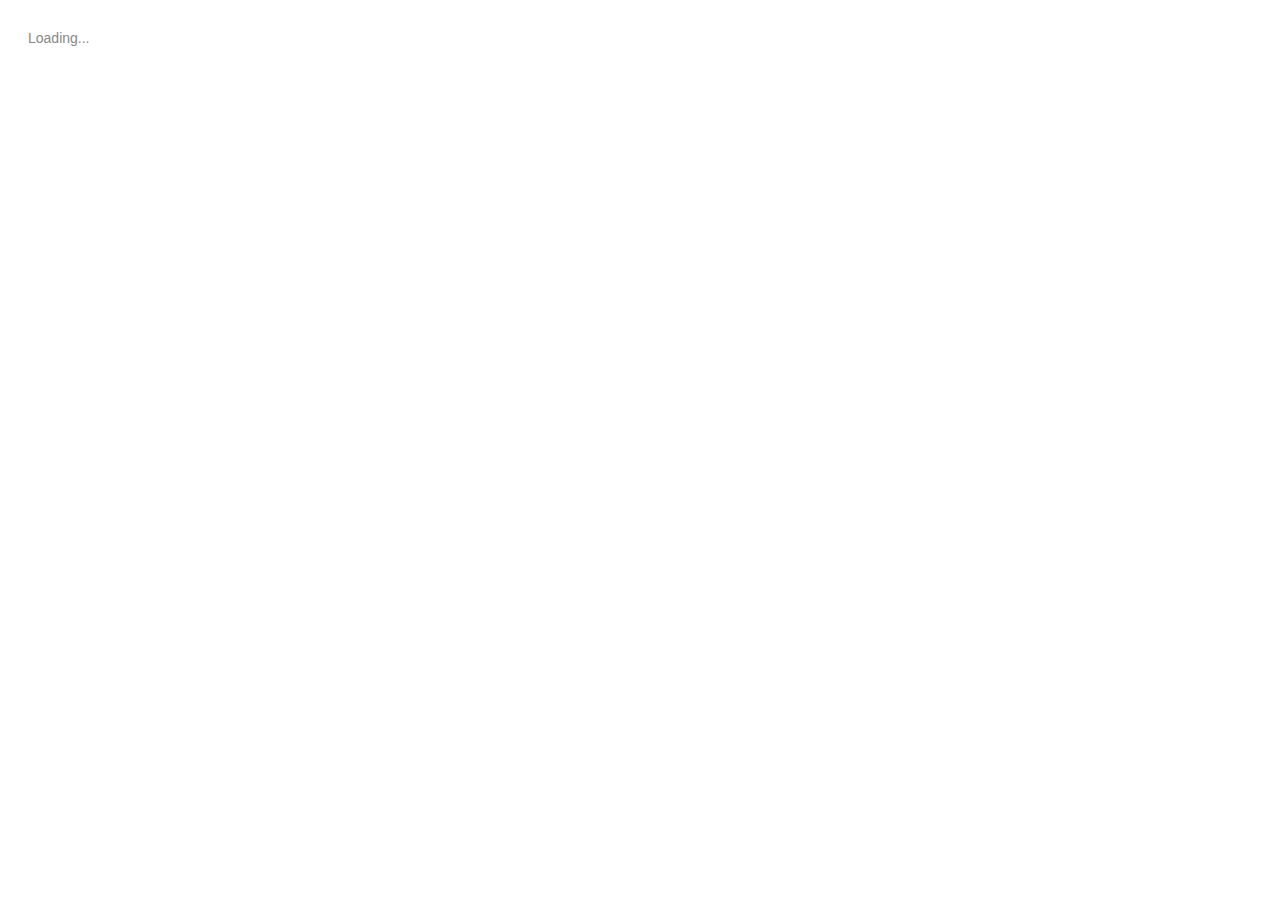
==== index.html @ a4becc0b "intial commit" ====
<html>
  <head>
    <title>Angular QuickStart</title>
    <meta charset="UTF-8">
    <meta name="viewport" content="width=device-width, initial-scale=1">

    <link rel="stylesheet" href="https://maxcdn.bootstrapcdn.com/bootstrap/3.3.6/css/bootstrap.min.css">
    <link rel="stylesheet" href="https://maxcdn.bootstrapcdn.com/font-awesome/4.6.3/css/font-awesome.min.css"
          integrity="sha384-T8Gy5hrqNKT+hzMclPo118YTQO6cYprQmhrYwIiQ/3axmI1hQomh7Ud2hPOy8SP1" crossorigin="anonymous">
    <link rel="stylesheet" href="app/shared/ng2-datetime/bootstrap-timepicker/bootstrap-timepicker.min.css">
    <link rel="stylesheet" href="app/shared/ng2-datetime/bootstrap-datepicker/bootstrap-datepicker3.min.css">
    <link rel="stylesheet" href="styles.css">
    <!-- 1. Load libraries -->
     <!-- Polyfill(s) for older browsers -->
    <script src="node_modules/core-js/client/shim.min.js"></script>
    <script src="node_modules/zone.js/dist/zone.js"></script>
    <script src="node_modules/reflect-metadata/Reflect.js"></script>
    <script src="node_modules/systemjs/dist/system.src.js"></script>

    <script src="https://code.jquery.com/jquery-3.1.0.min.js"
            integrity="sha256-cCueBR6CsyA4/9szpPfrX3s49M9vUU5BgtiJj06wt/s=" crossorigin="anonymous"></script>
    <script src="app/shared/ng2-datetime/bootstrap-datepicker/bootstrap-datepicker.min.js"></script>
    <script src="app/shared/ng2-datetime/bootstrap-timepicker/bootstrap-timepicker.min.js"></script>

    <!-- 2. Configure SystemJS -->
    <script src="systemjs.config.js"></script>
    <script>
      System.import('app').catch(function(err){ console.error(err); });
    </script>
  </head>
  <!-- 3. Display the application -->
  <body>
    <my-app>Loading...</my-app>
  </body>
</html>
---- styles.css ----
/* #docregion , quickstart, toh */
/* Master Styles */
h1 {
  color: #369;
  font-family: Arial, Helvetica, sans-serif;
  font-size: 250%;
}
h2, h3 {
  color: #444;
  font-family: Arial, Helvetica, sans-serif;
  font-weight: lighter;
}
body {
  margin: 2em;
}
/* #enddocregion quickstart */
body, input[text], button {
  color: #888;
  font-family: Cambria, Georgia;
}
/* #enddocregion toh */
a {
  cursor: pointer;
  cursor: hand;
}
button {
  font-family: Arial;
  background-color: #eee;
  border: none;
  padding: 5px 10px;
  border-radius: 4px;
  cursor: pointer;
  cursor: hand;
}
button:hover {
  background-color: #cfd8dc;
}
button:disabled {
  background-color: #eee;
  color: #aaa;
  cursor: auto;
}

/* Navigation link styles */
nav a {
  padding: 5px 10px;
  text-decoration: none;
  margin-top: 10px;
  display: inline-block;
  background-color: #eee;
  border-radius: 4px;
}
nav a:visited, a:link {
  color: #607D8B;
}
nav a:hover {
  color: #039be5;
  background-color: #CFD8DC;
}
nav a.active {
  color: #039be5;
}

/* items class */
.items {
  margin: 0 0 2em 0;
  list-style-type: none;
  padding: 0;
  width: 24em;
}
.items li {
  cursor: pointer;
  position: relative;
  left: 0;
  background-color: #EEE;
  margin: .5em;
  padding: .3em 0;
  height: 1.6em;
  border-radius: 4px;
}
.items li:hover {
  color: #607D8B;
  background-color: #DDD;
  left: .1em;
}
.items li.selected:hover {
  background-color: #BBD8DC;
  color: white;
}
.items .text {
  position: relative;
  top: -3px;
}
.items {
  margin: 0 0 2em 0;
  list-style-type: none;
  padding: 0;
  width: 24em;
}
.items li {
  cursor: pointer;
  position: relative;
  left: 0;
  background-color: #EEE;
  margin: .5em;
  padding: .3em 0;
  height: 1.6em;
  border-radius: 4px;
}
.items li:hover {
  color: #607D8B;
  background-color: #DDD;
  left: .1em;
}
.items li.selected {
  background-color: #CFD8DC;
  color: white;
}

.items li.selected:hover {
  background-color: #BBD8DC;
}
.items .text {
  position: relative;
  top: -3px;
}
.items .badge {
  display: inline-block;
  font-size: small;
  color: white;
  padding: 0.8em 0.7em 0 0.7em;
  background-color: #607D8B;
  line-height: 1em;
  position: relative;
  left: -1px;
  top: -4px;
  height: 1.8em;
  margin-right: .8em;
  border-radius: 4px 0 0 4px;
}
/* #docregion toh */
/* everywhere else */
* {
  font-family: Arial, Helvetica, sans-serif;
}
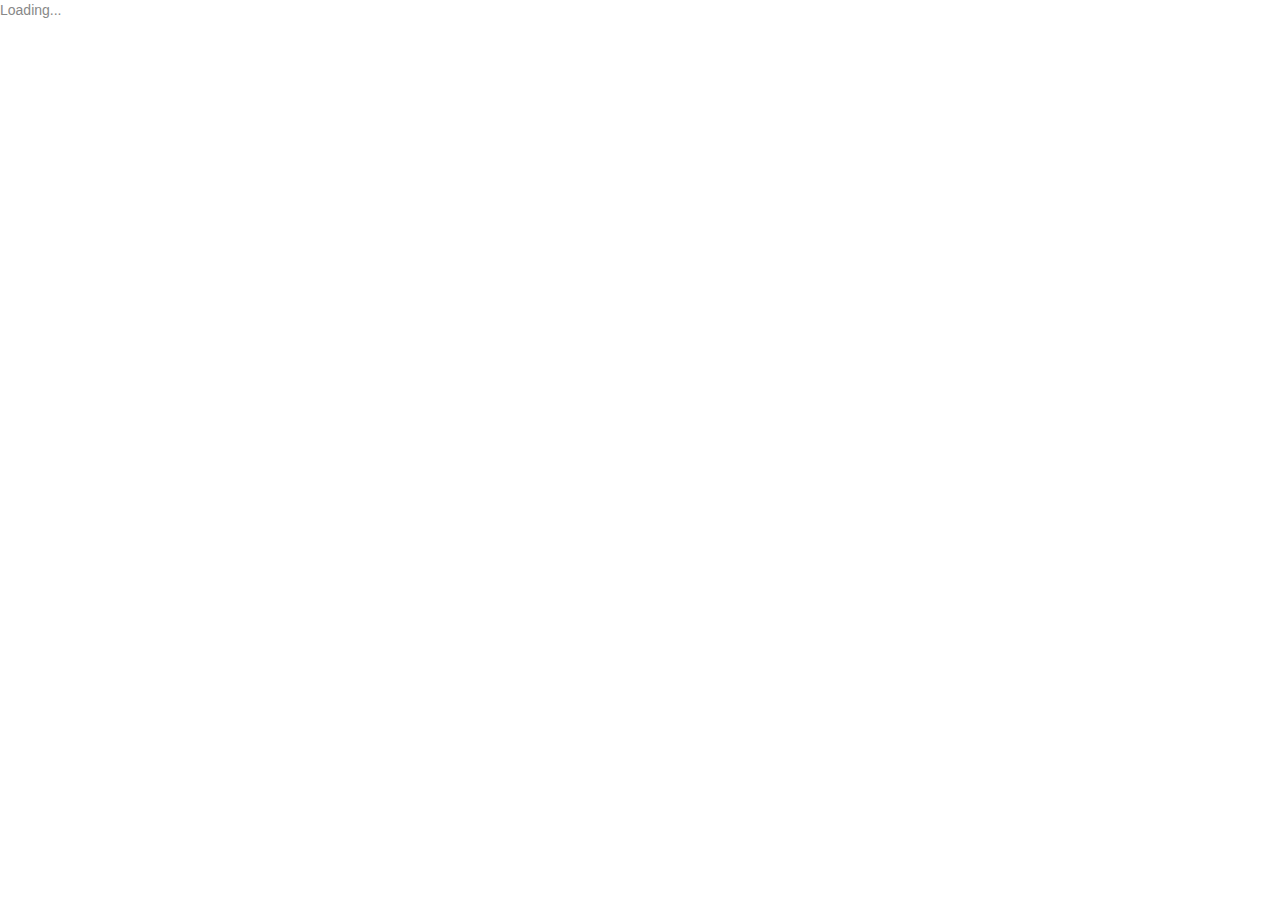
==== commit dc34121a: "some fixes" ====
--- a/index.html
+++ b/index.html
@@ -9,6 +9,8 @@
           integrity="sha384-T8Gy5hrqNKT+hzMclPo118YTQO6cYprQmhrYwIiQ/3axmI1hQomh7Ud2hPOy8SP1" crossorigin="anonymous">
     <link rel="stylesheet" href="app/shared/ng2-datetime/bootstrap-timepicker/bootstrap-timepicker.min.css">
     <link rel="stylesheet" href="app/shared/ng2-datetime/bootstrap-datepicker/bootstrap-datepicker3.min.css">
+    <link rel="stylesheet" href="//cdnjs.cloudflare.com/ajax/libs/highlight.js/9.6.0/styles/idea.min.css">
+
     <link rel="stylesheet" href="styles.css">
     <!-- 1. Load libraries -->
      <!-- Polyfill(s) for older browsers -->
@@ -21,6 +23,7 @@
             integrity="sha256-cCueBR6CsyA4/9szpPfrX3s49M9vUU5BgtiJj06wt/s=" crossorigin="anonymous"></script>
     <script src="app/shared/ng2-datetime/bootstrap-datepicker/bootstrap-datepicker.min.js"></script>
     <script src="app/shared/ng2-datetime/bootstrap-timepicker/bootstrap-timepicker.min.js"></script>
+     <script src="//cdnjs.cloudflare.com/ajax/libs/highlight.js/9.6.0/highlight.min.js"></script>
 
     <!-- 2. Configure SystemJS -->
     <script src="systemjs.config.js"></script>
--- a/styles.css
+++ b/styles.css
@@ -11,7 +11,7 @@
   font-weight: lighter;
 }
 body {
-  margin: 2em;
+ /* margin: 2em;*/
 }
 /* #enddocregion quickstart */
 body, input[text], button {
